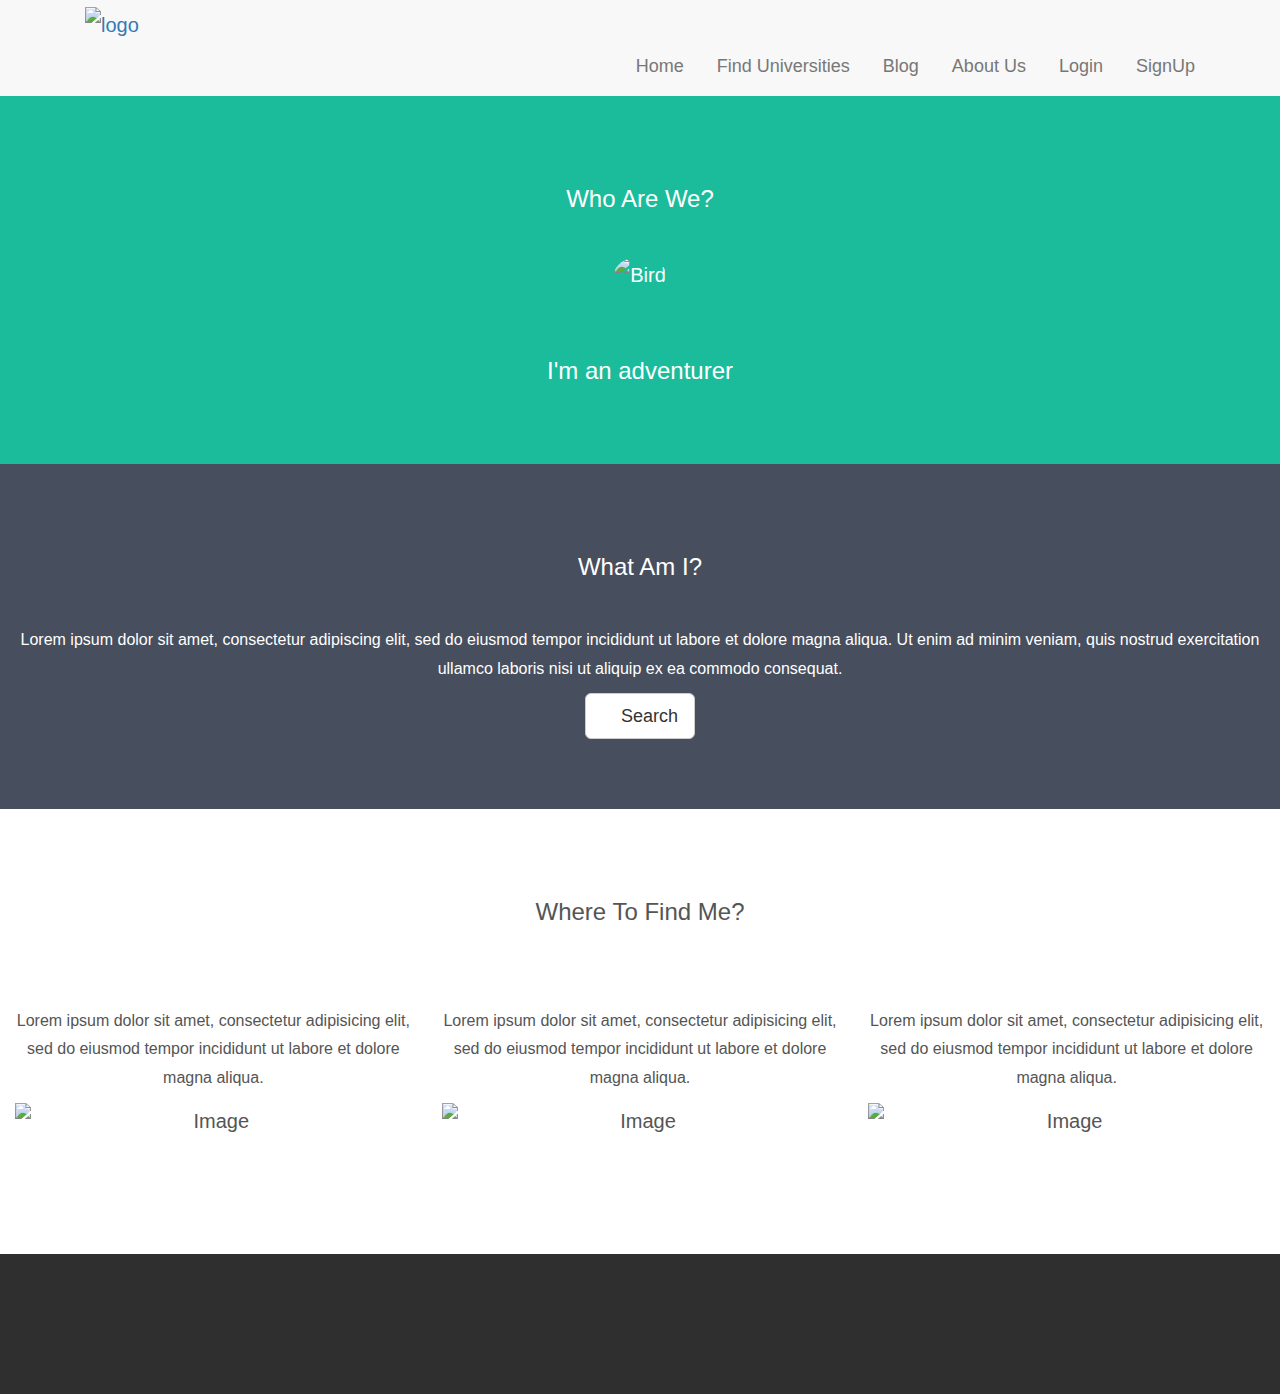
==== index.html @ 308db8d0 "modified:   contacts.html 	modified:   index.html 	modified:   login.html 	modified:   scripts/nav-b" ====
<!DOCTYPE html>
<html lang="en">

<head>
  <title>Consultancy System</title>
  <meta charset="utf-8">
  <meta name="viewport" content="width=device-width, initial-scale=1">

  <link rel="stylesheet" href="./styles/fonts.googleapis.css">
  <link rel="stylesheet" href="./styles/bootstrap.min.css">
  <link rel="stylesheet" href="./styles/custom.css">

  <script src="./scripts/jquery.min.js"></script>
  <script src="./scripts/bootstrap.min.js"></script>
</head>

<body>

  <!-- First Container -->
  <div class="container-fluid bg-1 text-center">
    <h3 class="margin">Who Are We?</h3>
    <img src="bird.jpg" class="img-responsive img-circle margin" style="display:inline" alt="Bird" width="350" height="350">
    <h3>I'm an adventurer</h3>
  </div>

  <!-- Second Container -->
  <div class="container-fluid bg-2 text-center">
    <h3 class="margin">What Am I?</h3>
    <p>Lorem ipsum dolor sit amet, consectetur adipiscing elit, sed do eiusmod tempor incididunt ut labore et dolore
      magna aliqua. Ut enim ad minim veniam, quis nostrud exercitation ullamco laboris nisi ut aliquip ex ea commodo
      consequat. </p>
    <a href="#" class="btn btn-default btn-lg">
      <span class="glyphicon glyphicon-search"></span> Search
    </a>
  </div>

  <!-- Third Container (Grid) -->
  <div class="container-fluid bg-3 text-center">
    <h3 class="margin">Where To Find Me?</h3><br>
    <div class="row">
      <div class="col-sm-4">
        <p>Lorem ipsum dolor sit amet, consectetur adipisicing elit, sed do eiusmod tempor incididunt ut labore et
          dolore magna aliqua.</p>
        <img src="birds1.jpg" class="img-responsive margin" style="width:100%" alt="Image">
      </div>
      <div class="col-sm-4">
        <p>Lorem ipsum dolor sit amet, consectetur adipisicing elit, sed do eiusmod tempor incididunt ut labore et
          dolore magna aliqua.</p>
        <img src="birds2.jpg" class="img-responsive margin" style="width:100%" alt="Image">
      </div>
      <div class="col-sm-4">
        <p>Lorem ipsum dolor sit amet, consectetur adipisicing elit, sed do eiusmod tempor incididunt ut labore et
          dolore magna aliqua.</p>
        <img src="birds3.jpg" class="img-responsive margin" style="width:100%" alt="Image">
      </div>
    </div>
  </div>

  <!-- Footer -->
  <footer class="container-fluid bg-4 text-center">
 
  </footer>
  <script src="./scripts/nav-bar.js"></script>
</body>

</html>
---- styles/fonts.googleapis.css ----
/* cyrillic-ext */
@font-face {
  font-family: 'Montserrat';
  font-style: normal;
  font-weight: 400;
  src: local('Montserrat Regular'), local('Montserrat-Regular'), url("../fonts/JTUSjIg1_i6t8kCHKm459WRhyzbi1.woff2") format('woff2');
  unicode-range: U+0460-052F, U+1C80-1C88, U+20B4, U+2DE0-2DFF, U+A640-A69F, U+FE2E-FE2F;
}
/* cyrillic */
@font-face {
  font-family: 'Montserrat';
  font-style: normal;
  font-weight: 400;
  src: local('Montserrat Regular'), local('Montserrat-Regular'), url("../fonts/JTUSjIg1_i6t8kCHKm459W1hyzbi2.woff2") format('woff2');
  unicode-range: U+0400-045F, U+0490-0491, U+04B0-04B1, U+2116;
}
/* vietnamese */
@font-face {
  font-family: 'Montserrat';
  font-style: normal;
  font-weight: 400;
  src: local('Montserrat Regular'), local('Montserrat-Regular'), url("../fonts/JTUSjIg1_i6t8kCHKm459W1hyzbi3.woff2") format('woff2');
  unicode-range: U+0102-0103, U+0110-0111, U+1EA0-1EF9, U+20AB;
}
/* latin-ext */
@font-face {
  font-family: 'Montserrat';
  font-style: normal;
  font-weight: 400;
  src: local('Montserrat Regular'), local('Montserrat-Regular'), url("../fonts/JTUSjIg1_i6t8kCHKm459Wdhyzbi4.woff2") format('woff2');
  unicode-range: U+0100-024F, U+0259, U+1E00-1EFF, U+2020, U+20A0-20AB, U+20AD-20CF, U+2113, U+2C60-2C7F, U+A720-A7FF;
}
/* latin */
@font-face {
  font-family: 'Montserrat';
  font-style: normal;
  font-weight: 400;
  src: local('Montserrat Regular'), local('Montserrat-Regular'), url("../fonts/JTUSjIg1_i6t8kCHKm459Wdhyzbi5.woff2") format('woff2');
  font-display: block;
  unicode-range: U+0000-00FF, U+0131, U+0152-0153, U+02BB-02BC, U+02C6, U+02DA, U+02DC, U+2000-206F, U+2074, U+20AC, U+2122, U+2191, U+2193, U+2212, U+2215, U+FEFF, U+FFFD;
}
---- styles/custom.css ----
body {
  font: 20px Montserrat, arial, verdana, "sens-serif";
  line-height: 1.8;
}
p {
  font-size: 16px;
}
.margin {
  margin-bottom: 45px;
}
.bg-1 {
  background-color: #1abc9c; /* Green */
  color: #ffffff;
}
.bg-2 {
  background-color: #474e5d; /* Dark Blue */
  color: #ffffff;
}
.bg-3 {
  background-color: #ffffff; /* White */
  color: #555555;
}
.bg-4 {
  background-color: #2f2f2f; /* Black Gray */
  color: #fff;
}
.container-fluid {
  padding-top: 70px;
  padding-bottom: 70px;
}
.navbar {
  padding-top: 5px;
  padding-bottom: 5px;
  border: 0;
  border-radius: 0;
  margin-bottom: 0;
}
.navbar-nav li a:hover {
  color: #1abc9c !important;
}

.a {
  margin-left: 3px;
  margin-top: 6%;
  font-size: 18px;
}

.cbox {
  margin-left: 6px;
}

.uni-box {
  margin: 5px;
  border-width: 1px;
  border-color: black;
  border-style: solid;
}
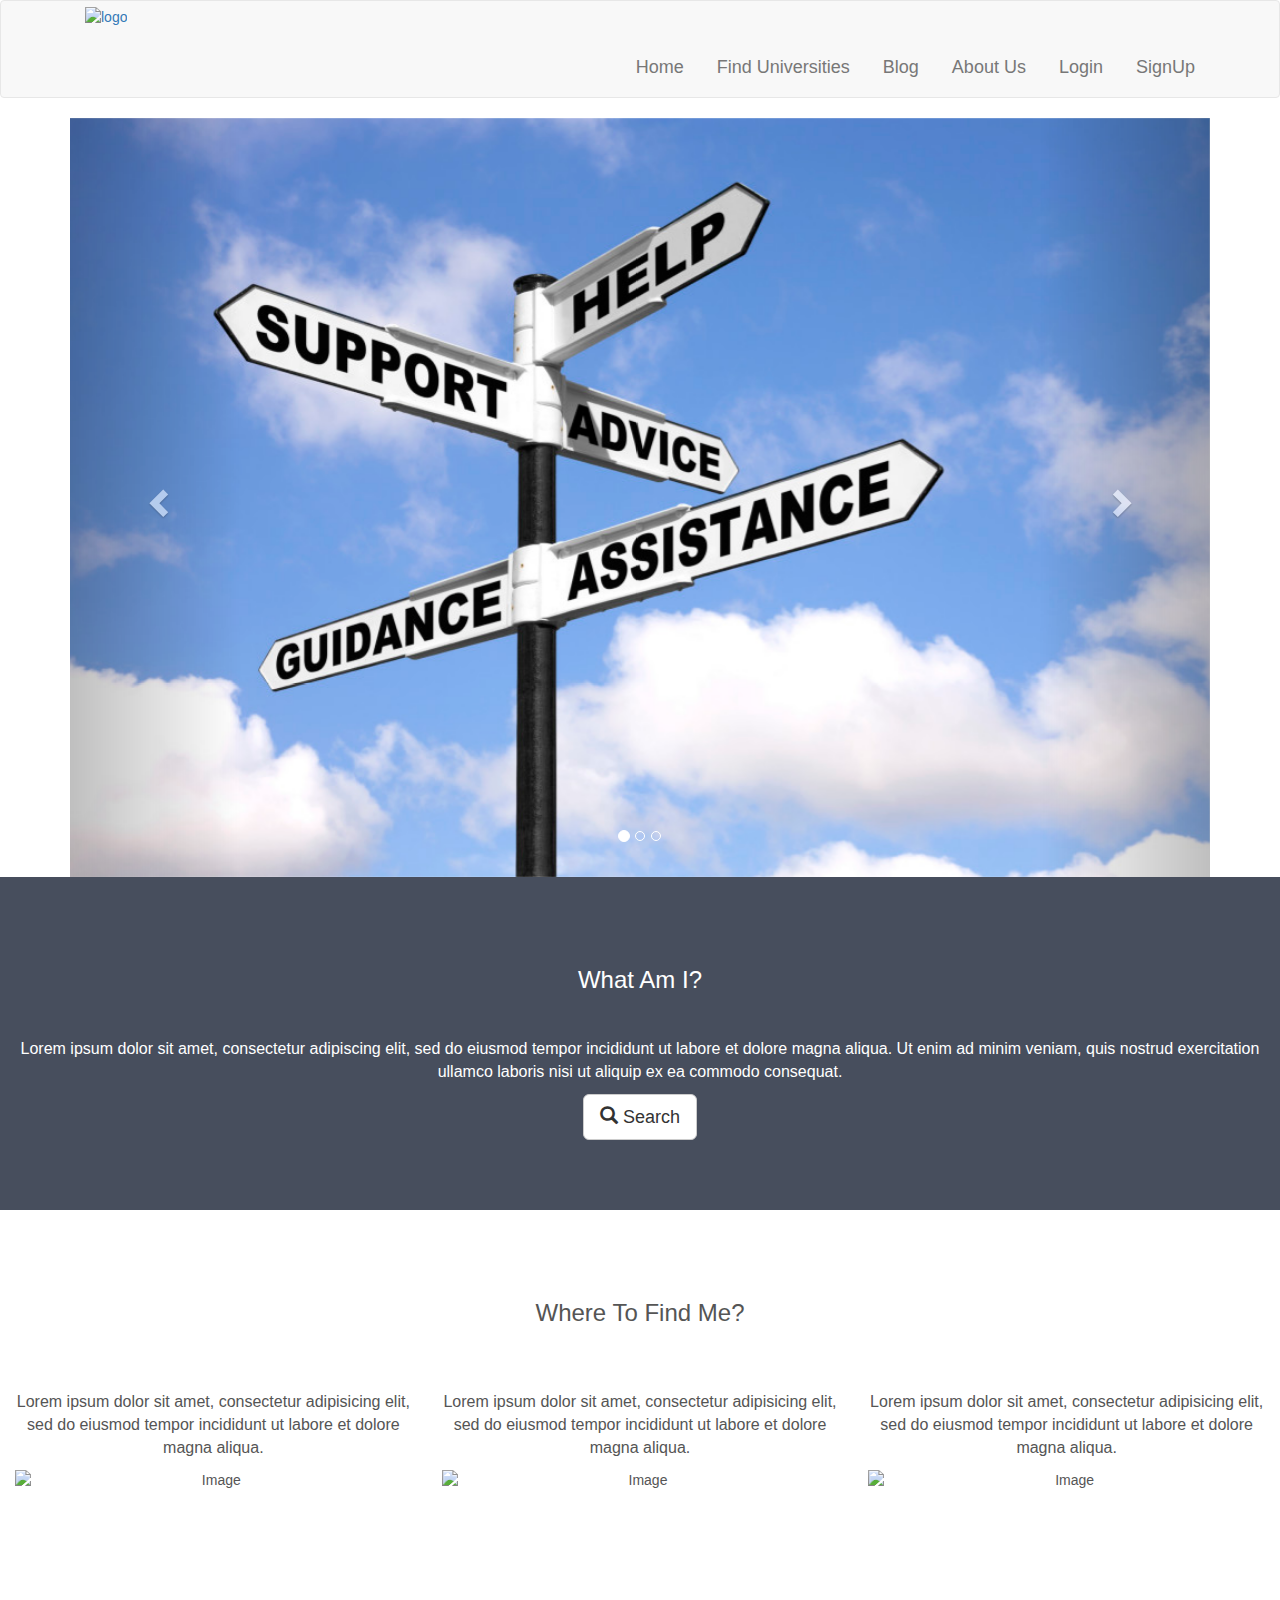
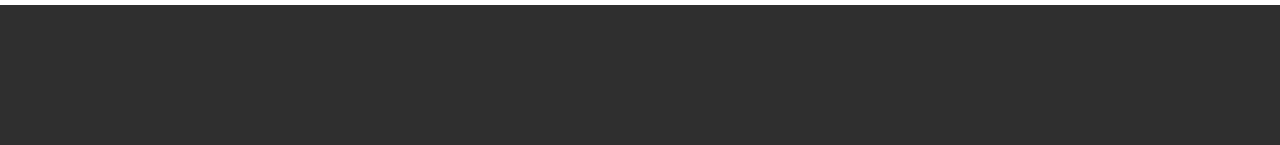
==== commit 899ac6d4: "sliderr" ====
--- a/index.html
+++ b/index.html
@@ -12,16 +12,52 @@
 
   <script src="./scripts/jquery.min.js"></script>
   <script src="./scripts/bootstrap.min.js"></script>
+
+  <link rel="stylesheet" href="https://maxcdn.bootstrapcdn.com/bootstrap/3.3.7/css/bootstrap.min.css">
+
 </head>
 
 <body>
 
-  <!-- First Container -->
-  <div class="container-fluid bg-1 text-center">
-    <h3 class="margin">Who Are We?</h3>
-    <img src="bird.jpg" class="img-responsive img-circle margin" style="display:inline" alt="Bird" width="350" height="350">
-    <h3>I'm an adventurer</h3>
+  <!-- First Container sliderrr-->
+
+  <div class="container">
+    <!--<h2>Carousel Example</h2>  -->
+    <div id="myCarousel" class="carousel slide" data-ride="carousel">
+      <!-- Indicators -->
+      <ol class="carousel-indicators">
+        <li data-target="#myCarousel" data-slide-to="0" class="active"></li>
+        <li data-target="#myCarousel" data-slide-to="1"></li>
+        <li data-target="#myCarousel" data-slide-to="2"></li>
+      </ol>
+  
+      <!-- Wrapper for slides -->
+      <div class="carousel-inner">
+        <div class="item active">
+          <img src="sample1.jpg" alt="Los Angeles" style="width:100%;">
+        </div>
+  
+        <div class="item">
+          <img src="sample2.jpg" alt="Chicago" style="width:100%;">
+        </div>
+      
+        <div class="item">
+          <img src="sample3.jpg" alt="New york" style="width:100%;">
+        </div>
+      </div>
+  
+      <!-- Left and right controls -->
+      <a class="left carousel-control" href="#myCarousel" data-slide="prev">
+        <span class="glyphicon glyphicon-chevron-left"></span>
+        <span class="sr-only">Previous</span>
+      </a>
+      <a class="right carousel-control" href="#myCarousel" data-slide="next">
+        <span class="glyphicon glyphicon-chevron-right"></span>
+        <span class="sr-only">Next</span>
+      </a>
+    </div>
   </div>
+  
 
   <!-- Second Container -->
   <div class="container-fluid bg-2 text-center">
--- a/styles/custom.css
+++ b/styles/custom.css
@@ -56,3 +56,6 @@
   border-style: solid;
 }
 
+.btn-xs {
+  
+}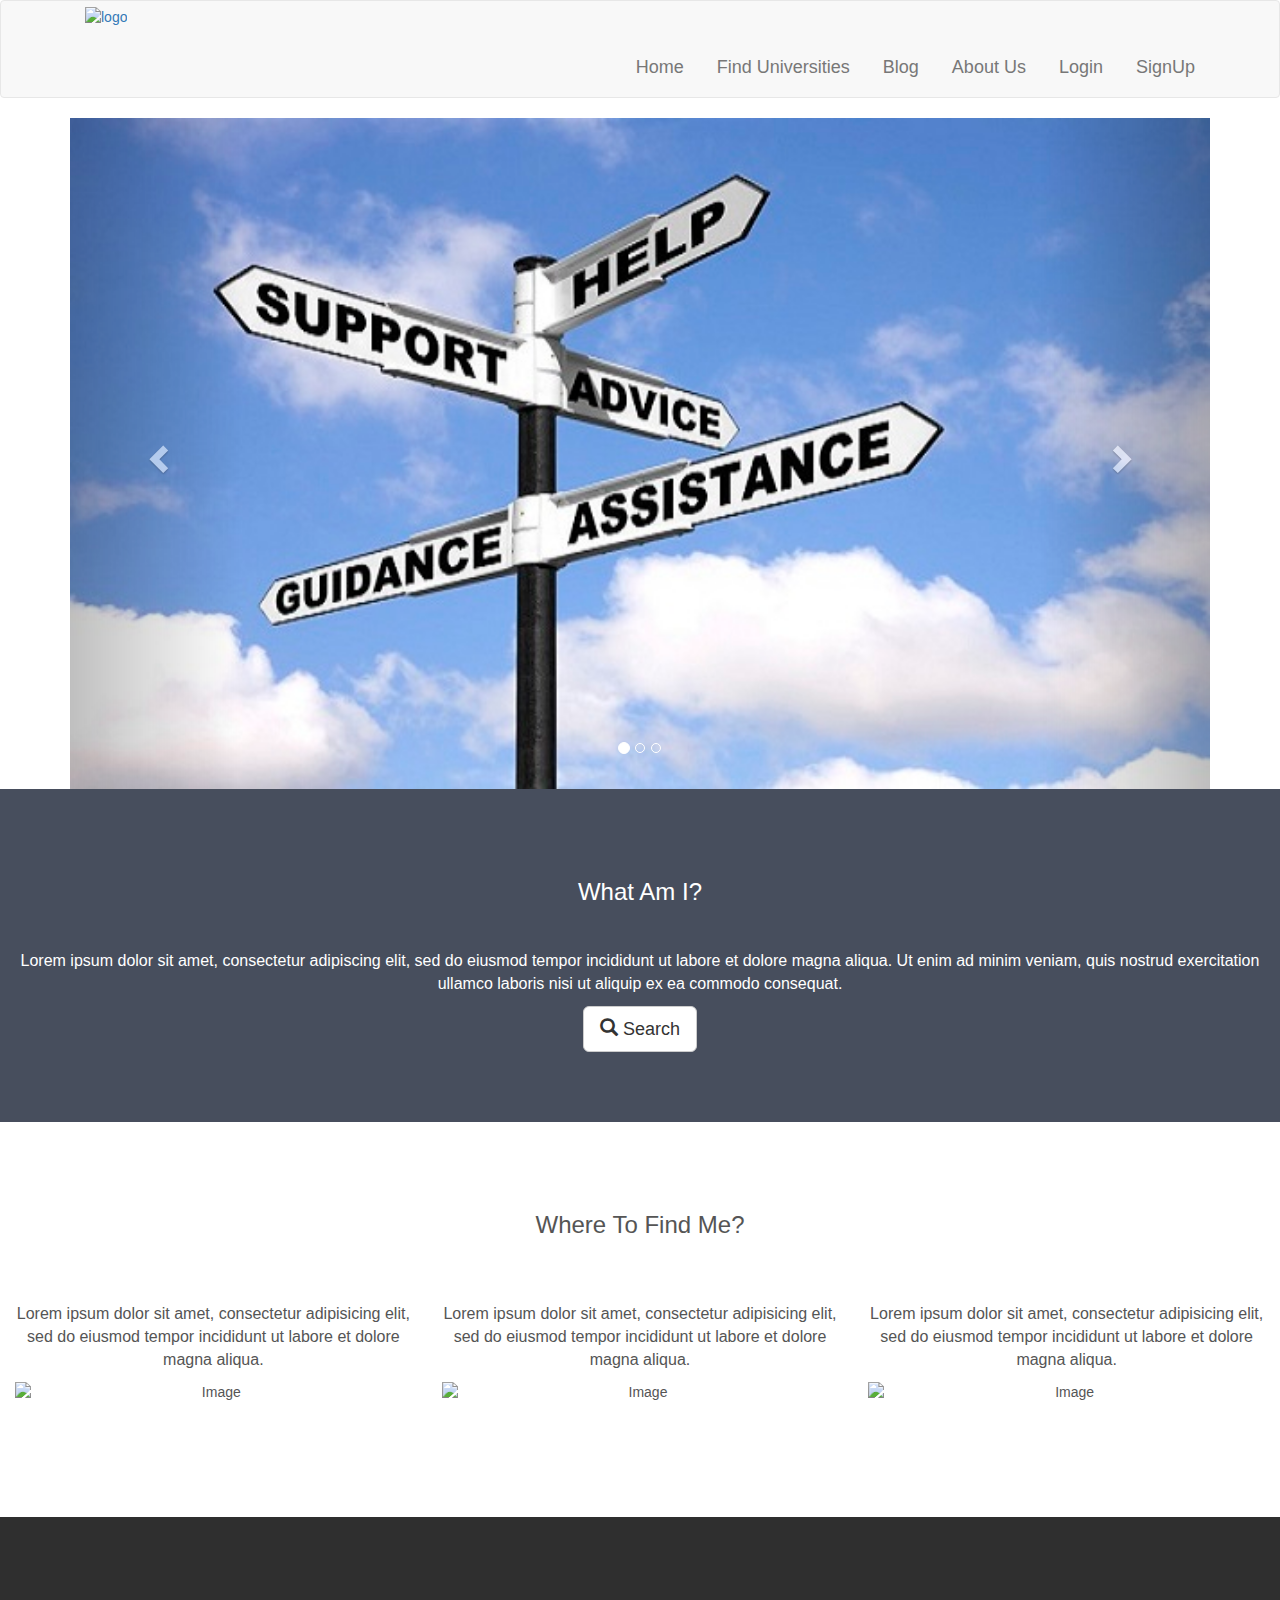
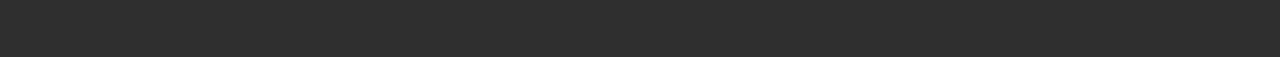
==== commit 1aa47113: "same sized pics" ====
--- a/index.html
+++ b/index.html
@@ -15,12 +15,18 @@
 
   <link rel="stylesheet" href="https://maxcdn.bootstrapcdn.com/bootstrap/3.3.7/css/bootstrap.min.css">
 
+  <style>
+    .carousel-inner img {
+      height: 500px;
+      width: 100%;
+    }
+  </style>
+
 </head>
 
 <body>
 
   <!-- First Container sliderrr-->
-
   <div class="container">
     <!--<h2>Carousel Example</h2>  -->
     <div id="myCarousel" class="carousel slide" data-ride="carousel">
@@ -34,15 +40,15 @@
       <!-- Wrapper for slides -->
       <div class="carousel-inner">
         <div class="item active">
-          <img src="sample1.jpg" alt="Los Angeles" style="width:100%;">
+          <img src="sample1.jpg" alt="Los Angeles">
         </div>
   
         <div class="item">
-          <img src="sample2.jpg" alt="Chicago" style="width:100%;">
+          <img src="sample2.jpg" alt="Chicago">
         </div>
       
         <div class="item">
-          <img src="sample3.jpg" alt="New york" style="width:100%;">
+          <img src="sample3.jpg" alt="New york">
         </div>
       </div>
   
--- a/styles/custom.css
+++ b/styles/custom.css
@@ -37,6 +37,7 @@
 }
 .navbar-nav li a:hover {
   color: #1abc9c !important;
+  font-size: 9px;
 }
 
 .a {
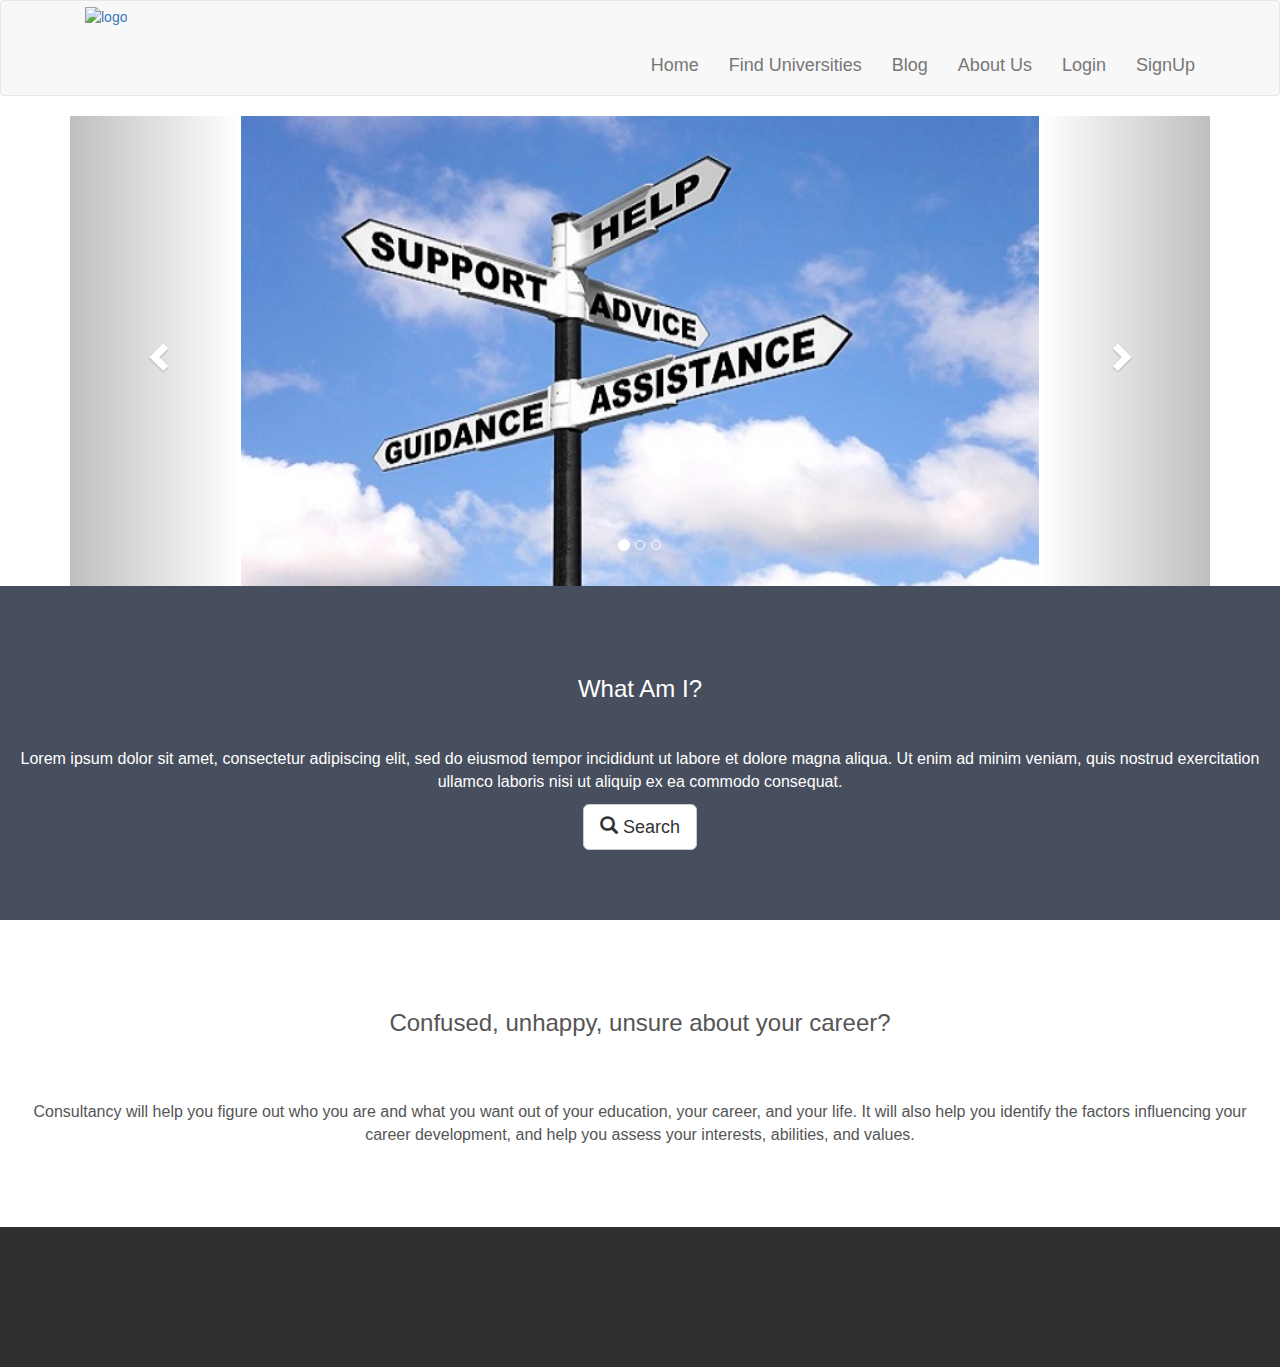
==== commit 4661de87: "hi" ====
--- a/index.html
+++ b/index.html
@@ -17,9 +17,16 @@
 
   <style>
     .carousel-inner img {
-      height: 500px;
-      width: 100%;
+      height: 70%;
+      width: 70%;
+      margin-left: 15%;
     }
+
+   .front-content{
+     font-family: 'Arial Narrow Bold',sans-serif
+
+
+   }
   </style>
 
 </head>
@@ -78,24 +85,12 @@
 
   <!-- Third Container (Grid) -->
   <div class="container-fluid bg-3 text-center">
-    <h3 class="margin">Where To Find Me?</h3><br>
-    <div class="row">
-      <div class="col-sm-4">
-        <p>Lorem ipsum dolor sit amet, consectetur adipisicing elit, sed do eiusmod tempor incididunt ut labore et
-          dolore magna aliqua.</p>
-        <img src="birds1.jpg" class="img-responsive margin" style="width:100%" alt="Image">
-      </div>
-      <div class="col-sm-4">
-        <p>Lorem ipsum dolor sit amet, consectetur adipisicing elit, sed do eiusmod tempor incididunt ut labore et
-          dolore magna aliqua.</p>
-        <img src="birds2.jpg" class="img-responsive margin" style="width:100%" alt="Image">
-      </div>
-      <div class="col-sm-4">
-        <p>Lorem ipsum dolor sit amet, consectetur adipisicing elit, sed do eiusmod tempor incididunt ut labore et
-          dolore magna aliqua.</p>
-        <img src="birds3.jpg" class="img-responsive margin" style="width:100%" alt="Image">
-      </div>
-    </div>
+    <h3 class="margin">Confused, unhappy, unsure about your career?</h3><br>
+
+      <p class="front-content"> Consultancy will help you figure out who you are and what
+      you want out of your education, your career, and your life. 
+      It will also help you identify the factors influencing your
+      career development, and help you assess your interests, abilities, and values.</p>
   </div>
 
   <!-- Footer -->
--- a/styles/custom.css
+++ b/styles/custom.css
@@ -37,11 +37,9 @@
 }
 .navbar-nav li a:hover {
   color: #1abc9c !important;
-  font-size: 9px;
 }
 
-.a {
-  margin-left: 3px;
+.navbar-nav li {
   margin-top: 6%;
   font-size: 18px;
 }
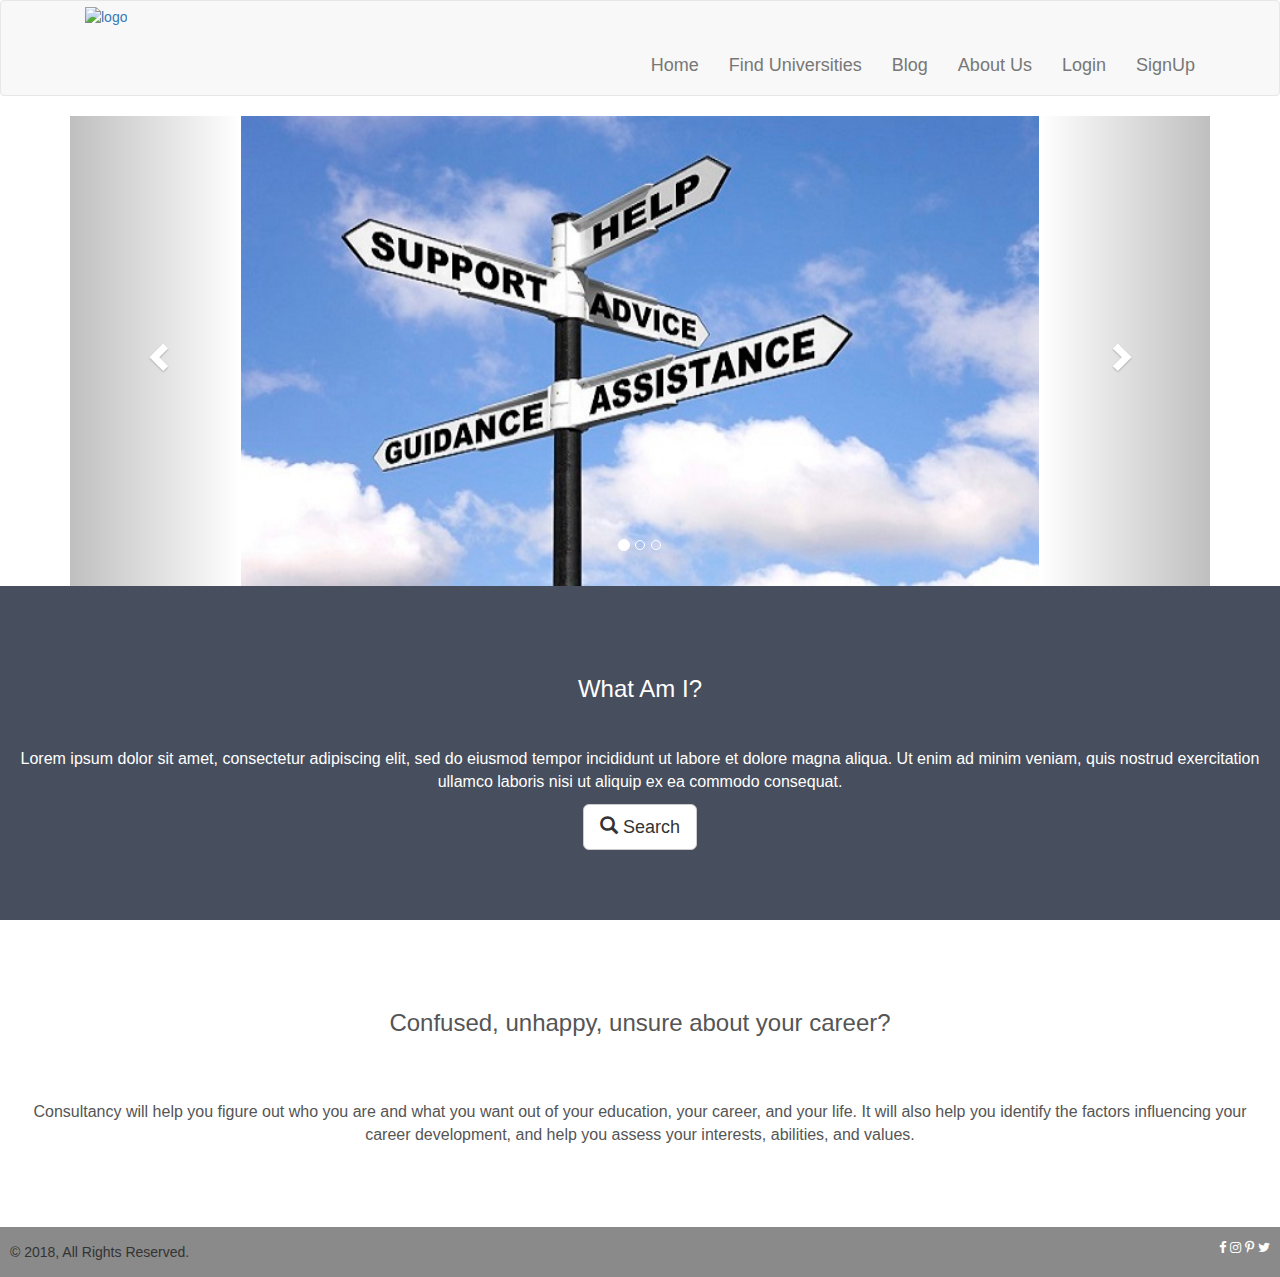
==== commit 9f01ce58: "footer" ====
--- a/index.html
+++ b/index.html
@@ -14,6 +14,7 @@
   <script src="./scripts/bootstrap.min.js"></script>
 
   <link rel="stylesheet" href="https://maxcdn.bootstrapcdn.com/bootstrap/3.3.7/css/bootstrap.min.css">
+  <link href="https://cdnjs.cloudflare.com/ajax/libs/font-awesome/4.7.0/css/font-awesome.css" rel="stylesheet">
 
   <style>
     .carousel-inner img {
@@ -94,9 +95,27 @@
   </div>
 
   <!-- Footer -->
-  <footer class="container-fluid bg-4 text-center">
+  <footer class="social-footer">
+      <div class="social-footer-left">
+        <!-- <a href="#"><img class="logo" src="https://placehold.it/150x30"></a> -->
+        &copy; 2018, All Rights Reserved.
+      </div>
+      <div class="social-footer-icons">
+        <ul class="menu simple">
+          <a href="https://www.facebook.com/"><i class="fa fa-facebook" aria-hidden="true"></i></a>
+          <a href="https://www.instagram.com/?hl=en"><i class="fa fa-instagram" aria-hidden="true"></i></a>
+          <a href="https://www.pinterest.com/"><i class="fa fa-pinterest-p" aria-hidden="true"></i></a>
+          <a href="https://twitter.com/?lang=en"><i class="fa fa-twitter" aria-hidden="true"></i></a>
+        </ul>
+      </div>
+
+
+
+
+
  
-  </footer>
+  <script src="https://www.gstatic.com/firebasejs/5.5.6/firebase.js"></script>
+  <script src="./scripts/init-firebase.js"></script>
   <script src="./scripts/nav-bar.js"></script>
 </body>
 
--- a/styles/custom.css
+++ b/styles/custom.css
@@ -57,4 +57,32 @@
 
 .btn-xs {
   
-}+}
+.social-footer {
+  padding: 1rem;
+  background: #8a8a8a;
+  display: -webkit-flex;
+  display: -ms-flexbox;
+  display: flex;
+  -webkit-align-items: center;
+      -ms-flex-align: center;
+          align-items: center;
+  -webkit-justify-content: space-between;
+      -ms-flex-pack: justify;
+          justify-content: space-between;
+}
+
+.social-footer .social-footer-icons li:last-of-type {
+  margin-right: 0;
+}
+
+.social-footer .social-footer-icons .fa {
+  font-size: 1.3rem;
+  color: #fefefe;
+}
+
+.social-footer .social-footer-icons .fa:hover {
+  color: #4a4a4a;
+  transition: color 0.3s ease-in;
+}
+
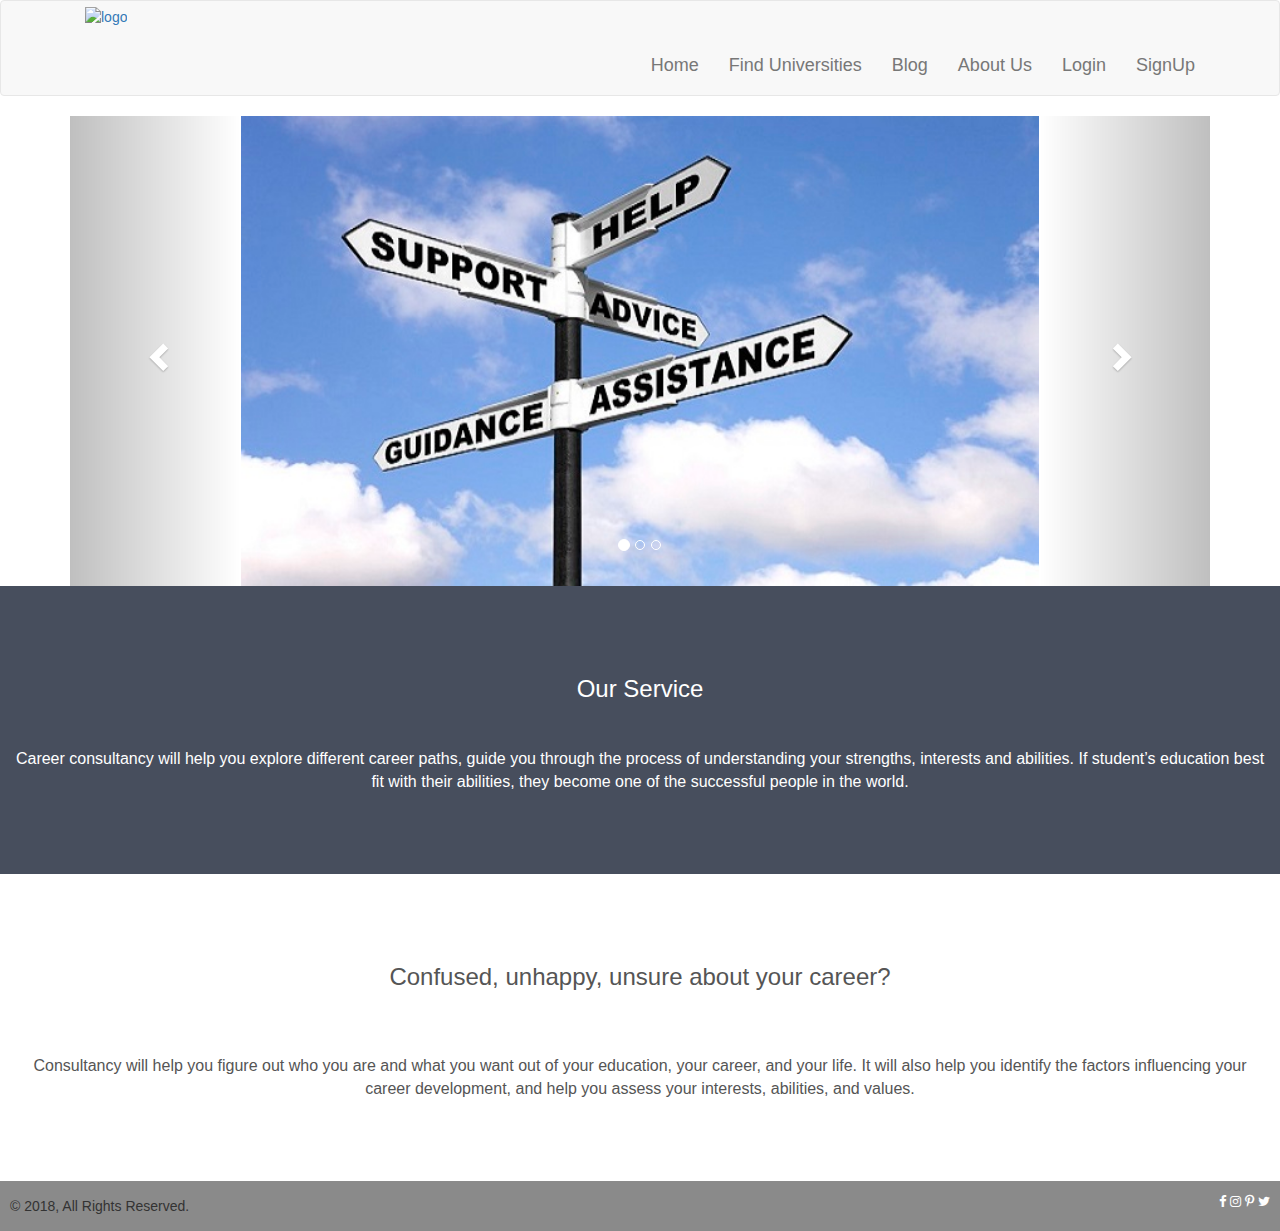
==== commit 9221dd24: "snap add kri hain or footer daldia" ====
--- a/index.html
+++ b/index.html
@@ -28,6 +28,10 @@
 
 
    }
+
+   .social-footer-icons{
+     word-spacing: 2%;
+   }
   </style>
 
 </head>
@@ -50,14 +54,22 @@
         <div class="item active">
           <img src="sample1.jpg" alt="Los Angeles">
         </div>
+        <div class="item">
+            <img src="snap1.jpg" alt="New york">
+          </div>
+          <div class="item">
+              <img src="snap2.jpg" alt="New york">
+            </div>
   
         <div class="item">
           <img src="sample2.jpg" alt="Chicago">
         </div>
       
-        <div class="item">
-          <img src="sample3.jpg" alt="New york">
-        </div>
+        
+        
+            <div class="item">
+                <img src="sample3.jpg" alt="New york">
+              </div>
       </div>
   
       <!-- Left and right controls -->
@@ -75,13 +87,9 @@
 
   <!-- Second Container -->
   <div class="container-fluid bg-2 text-center">
-    <h3 class="margin">What Am I?</h3>
-    <p>Lorem ipsum dolor sit amet, consectetur adipiscing elit, sed do eiusmod tempor incididunt ut labore et dolore
-      magna aliqua. Ut enim ad minim veniam, quis nostrud exercitation ullamco laboris nisi ut aliquip ex ea commodo
-      consequat. </p>
-    <a href="#" class="btn btn-default btn-lg">
-      <span class="glyphicon glyphicon-search"></span> Search
-    </a>
+    <h3 class="margin">Our Service</h3>
+    <p>Career consultancy will help you explore different career paths, guide you through the process of understanding your strengths, interests and abilities. If student’s education best fit with their abilities, they become one of the successful people in the world.</p>
+  
   </div>
 
   <!-- Third Container (Grid) -->
@@ -92,6 +100,7 @@
       you want out of your education, your career, and your life. 
       It will also help you identify the factors influencing your
       career development, and help you assess your interests, abilities, and values.</p>
+
   </div>
 
   <!-- Footer -->
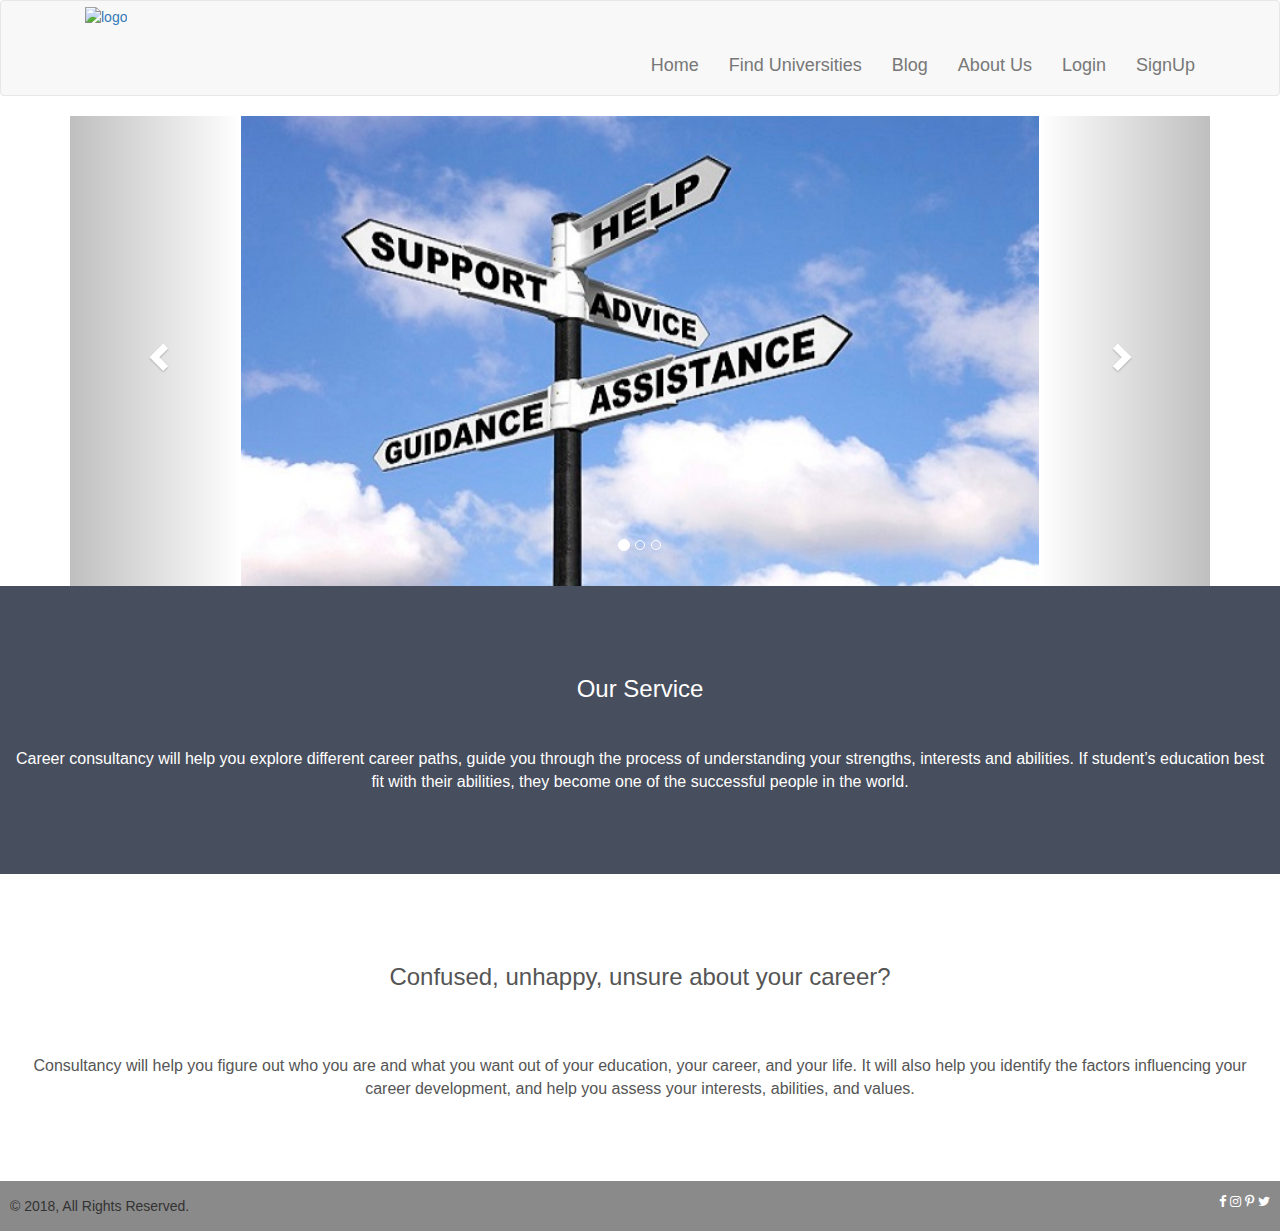
==== commit 563e53b3: "footer" ====
--- a/index.html
+++ b/index.html
@@ -1,131 +1,101 @@
 <!DOCTYPE html>
 <html lang="en">
+  <head>
+    <title>Consultancy System</title>
+    <meta charset="utf-8" />
+    <meta name="viewport" content="width=device-width, initial-scale=1" />
 
-<head>
-  <title>Consultancy System</title>
-  <meta charset="utf-8">
-  <meta name="viewport" content="width=device-width, initial-scale=1">
+    <link rel="stylesheet" href="./styles/fonts.googleapis.css" />
+    <link rel="stylesheet" href="./styles/bootstrap.min.css" />
+    <link rel="stylesheet" href="./styles/custom.css" />
 
-  <link rel="stylesheet" href="./styles/fonts.googleapis.css">
-  <link rel="stylesheet" href="./styles/bootstrap.min.css">
-  <link rel="stylesheet" href="./styles/custom.css">
+    <script src="./scripts/jquery.min.js"></script>
+    <script src="./scripts/bootstrap.min.js"></script>
 
-  <script src="./scripts/jquery.min.js"></script>
-  <script src="./scripts/bootstrap.min.js"></script>
+    <link
+      rel="stylesheet"
+      href="https://maxcdn.bootstrapcdn.com/bootstrap/3.3.7/css/bootstrap.min.css"
+    />
 
-  <link rel="stylesheet" href="https://maxcdn.bootstrapcdn.com/bootstrap/3.3.7/css/bootstrap.min.css">
-  <link href="https://cdnjs.cloudflare.com/ajax/libs/font-awesome/4.7.0/css/font-awesome.css" rel="stylesheet">
+    <style>
+      .carousel-inner img {
+        height: 70%;
+        width: 70%;
+        margin-left: 15%;
+      }
 
-  <style>
-    .carousel-inner img {
-      height: 70%;
-      width: 70%;
-      margin-left: 15%;
-    }
+      .front-content {
+        font-family: "Arial Narrow Bold", sans-serif;
+      }
 
-   .front-content{
-     font-family: 'Arial Narrow Bold',sans-serif
+      .social-footer-icons {
+        word-spacing: 2%;
+      }
+    </style>
+  </head>
 
+  <body>
+    <!-- First Container sliderrr -->
+    <div class="container">
+      <!-- <h2>Carousel Example</h2> -->
+      <div id="myCarousel" class="carousel slide" data-ride="carousel">
+        <!-- Indicators -->
+        <ol class="carousel-indicators">
+          <li data-target="#myCarousel" data-slide-to="0" class="active"></li>
+          <li data-target="#myCarousel" data-slide-to="1"></li>
+          <li data-target="#myCarousel" data-slide-to="2"></li>
+        </ol>
 
-   }
+        <!-- Wrapper for slides -->
+        <div class="carousel-inner">
+          <div class="item active">
+            <img src="sample1.jpg" alt="Los Angeles" />
+          </div>
+          <div class="item"><img src="snap1.jpg" alt="New york" /></div>
+          <div class="item"><img src="snap2.jpg" alt="New york" /></div>
+          <div class="item"><img src="sample2.jpg" alt="Chicago" /></div>
+          <div class="item"><img src="sample3.jpg" alt="New york" /></div>
+        </div>
 
-   .social-footer-icons{
-     word-spacing: 2%;
-   }
-  </style>
+        <!-- Left and right controls -->
+        <a class="left carousel-control" href="#myCarousel" data-slide="prev">
+          <span class="glyphicon glyphicon-chevron-left"></span>
+          <span class="sr-only">Previous</span>
+        </a>
+        <a class="right carousel-control" href="#myCarousel" data-slide="next">
+          <span class="glyphicon glyphicon-chevron-right"></span>
+          <span class="sr-only">Next</span>
+        </a>
+      </div>
+    </div>
 
-</head>
+    <!-- Second Container -->
+    <div class="container-fluid bg-2 text-center">
+      <h3 class="margin">Our Service</h3>
+      <p>
+        Career consultancy will help you explore different career paths, guide
+        you through the process of understanding your strengths, interests and
+        abilities. If student’s education best fit with their abilities, they
+        become one of the successful people in the world.
+      </p>
+    </div>
 
-<body>
+    <!-- Third Container (Grid) -->
+    <div class="container-fluid bg-3 text-center">
+      <h3 class="margin">Confused, unhappy, unsure about your career?</h3>
+      <br />
 
-  <!-- First Container sliderrr-->
-  <div class="container">
-    <!--<h2>Carousel Example</h2>  -->
-    <div id="myCarousel" class="carousel slide" data-ride="carousel">
-      <!-- Indicators -->
-      <ol class="carousel-indicators">
-        <li data-target="#myCarousel" data-slide-to="0" class="active"></li>
-        <li data-target="#myCarousel" data-slide-to="1"></li>
-        <li data-target="#myCarousel" data-slide-to="2"></li>
-      </ol>
-  
-      <!-- Wrapper for slides -->
-      <div class="carousel-inner">
-        <div class="item active">
-          <img src="sample1.jpg" alt="Los Angeles">
-        </div>
-        <div class="item">
-            <img src="snap1.jpg" alt="New york">
-          </div>
-          <div class="item">
-              <img src="snap2.jpg" alt="New york">
-            </div>
-  
-        <div class="item">
-          <img src="sample2.jpg" alt="Chicago">
-        </div>
-      
-        
-        
-            <div class="item">
-                <img src="sample3.jpg" alt="New york">
-              </div>
-      </div>
-  
-      <!-- Left and right controls -->
-      <a class="left carousel-control" href="#myCarousel" data-slide="prev">
-        <span class="glyphicon glyphicon-chevron-left"></span>
-        <span class="sr-only">Previous</span>
-      </a>
-      <a class="right carousel-control" href="#myCarousel" data-slide="next">
-        <span class="glyphicon glyphicon-chevron-right"></span>
-        <span class="sr-only">Next</span>
-      </a>
+      <p class="front-content">
+        Consultancy will help you figure out who you are and what you want out
+        of your education, your career, and your life. It will also help you
+        identify the factors influencing your career development, and help you
+        assess your interests, abilities, and values.
+      </p>
     </div>
-  </div>
-  
+    
 
-  <!-- Second Container -->
-  <div class="container-fluid bg-2 text-center">
-    <h3 class="margin">Our Service</h3>
-    <p>Career consultancy will help you explore different career paths, guide you through the process of understanding your strengths, interests and abilities. If student’s education best fit with their abilities, they become one of the successful people in the world.</p>
-  
-  </div>
-
-  <!-- Third Container (Grid) -->
-  <div class="container-fluid bg-3 text-center">
-    <h3 class="margin">Confused, unhappy, unsure about your career?</h3><br>
-
-      <p class="front-content"> Consultancy will help you figure out who you are and what
-      you want out of your education, your career, and your life. 
-      It will also help you identify the factors influencing your
-      career development, and help you assess your interests, abilities, and values.</p>
-
-  </div>
-
-  <!-- Footer -->
-  <footer class="social-footer">
-      <div class="social-footer-left">
-        <!-- <a href="#"><img class="logo" src="https://placehold.it/150x30"></a> -->
-        &copy; 2018, All Rights Reserved.
-      </div>
-      <div class="social-footer-icons">
-        <ul class="menu simple">
-          <a href="https://www.facebook.com/"><i class="fa fa-facebook" aria-hidden="true"></i></a>
-          <a href="https://www.instagram.com/?hl=en"><i class="fa fa-instagram" aria-hidden="true"></i></a>
-          <a href="https://www.pinterest.com/"><i class="fa fa-pinterest-p" aria-hidden="true"></i></a>
-          <a href="https://twitter.com/?lang=en"><i class="fa fa-twitter" aria-hidden="true"></i></a>
-        </ul>
-      </div>
-
-
-
-
-
- 
-  <script src="https://www.gstatic.com/firebasejs/5.5.6/firebase.js"></script>
-  <script src="./scripts/init-firebase.js"></script>
-  <script src="./scripts/nav-bar.js"></script>
-</body>
-
-</html>+    <script src="https://www.gstatic.com/firebasejs/5.5.6/firebase.js"></script>
+    <script src="./scripts/init-firebase.js"></script>
+    <script src="./scripts/nav-bar.js"></script>
+  </body>
+</html>
